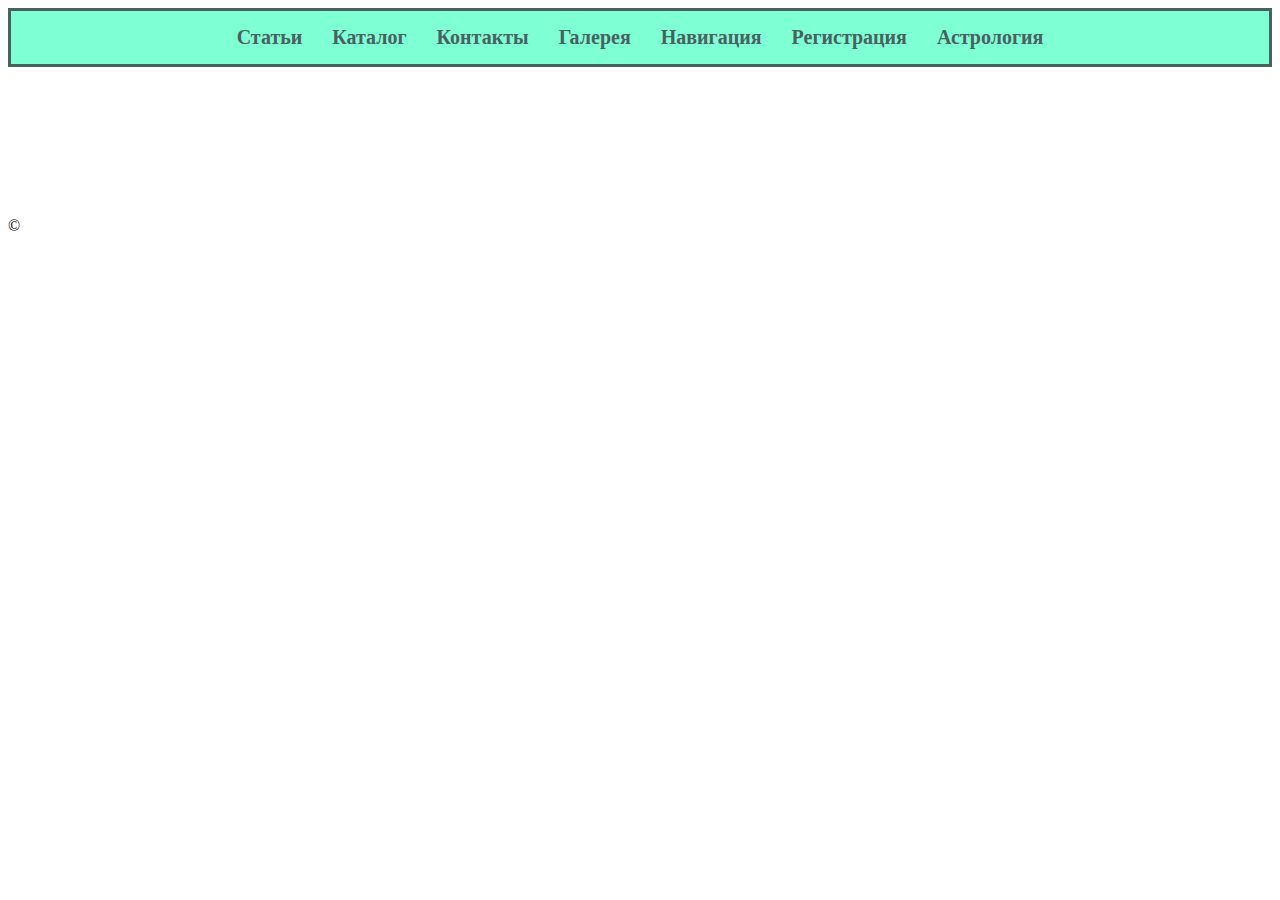
==== index.html @ b4ffe1aa "add: new date" ====
<!DOCTYPE html>
<html lang="en">

<head>
  <meta charset="UTF-8">
  <meta http-equiv="X-UA-Compatible" content="IE=edge">
  <meta name="viewport" content="width=device-width, initial-scale=1.0">
  <title>Главная</title>
  <link rel="stylesheet" href="./styles/style.css">
</head>

<body>
  <ul class="nav-list">
    <li><a class="nav-ref" href="pages/articles.html">Статьи</a></li>
    <li><a class="nav-ref" href="pages/catalog.html">Каталог</a></li>
    <li><a class="nav-ref" href="pages/contacts.html">Контакты</a></li>
    <li><a class="nav-ref" href="pages/gallery.html">Галерея</a></li>
    <li><a class="nav-ref" href="pages/page-nav.html">Навигация</a></li>
    <li><a class="nav-ref" href="pages/registration.html">Регистрация</a></li>
    <li><a class="nav-ref" href="pages/astrology.html">Астрология</a></li>
  </ul>

  <footer>&#169;</footer>
</body>

</html>
---- styles/style.css ----
.gallery_img {
  width: 250px;
  height: 250px;
}

.gallery-li {
  list-style: none;
  display: flex;
  flex-direction: column;
  gap: 15px;
  align-items: center;
}

.title-ref {
  text-decoration: none;
  color: blue;
  font-weight: 700;
  font-size: 20px;
  transition: color 300ms linear;
}

.gallery-list {
  margin: 0;
  padding: 0;
  display: flex;
  gap: 15px;
  flex-wrap: wrap;
  justify-content: center;
  align-items: center;
}

.title-ref:hover {
  color: red;
}

.gallery-list .gallery_img {
  transition: width 300ms linear;
  transition: height 300ms linear;
}

.gallery-list .gallery_img:hover {
  width: 200px;
  height: 200px;
}

.nav-list {
  margin: 0;
  padding: 0;
  list-style: none;
  display: flex;
  justify-content: center;
  gap: 30px;
  margin-bottom: 150px;
  border: 3px solid #46615f;
  padding: 15px;
  background-color: aquamarine;
  cursor: pointer;
  transition: background-color 300ms linear, border-radius 500ms linear;
}

.nav-list:hover {
  background-color: #dfe6e7;
  border-radius: 20px;
}

.nav-ref {
  text-decoration: none;
  font-weight: 700;
  font-size: 20px;
  color: #46615f;
  transition: color 300ms linear, font-size 300ms linear;
}

.nav-ref:hover {
  color: rgb(68, 11, 41);
  font-size: 24px;
}

.astrology-ul {
  list-style: none;
  margin: 0;
  padding: 0;
  display: grid;
  grid-template-columns: 100px 320px 1fr;
  column-gap: 650px;
  row-gap: 50px;
  justify-items: center;
  border: 3px solid #46615f;
  padding: 10px;
  margin-bottom: 50px;
  background: linear-gradient(rgb(139, 139, 176), rgb(97, 194, 203));
}

.astrology-title {
  color: rgb(187, 58, 159);
  margin: 0;
}

.astrology-span {
  font-size: 30px;
  color: rgb(42, 33, 102);
  font-weight: 700;
}

.astrology-li {
  display: flex;
  flex-direction: column;
  align-items: center;
  gap: 15px;
  border: 3px solid #10272b;
  padding: 10px;
  cursor: pointer;
  background: linear-gradient(rgb(211, 211, 215), rgb(225, 247, 249));
}

.astrology-li:hover {
  background: linear-gradient(rgb(59, 59, 82), rgb(200, 200, 206));
}

.astrology-li:hover .astrology-title {
  color: #d2e4e6;
}

.astrology-li:hover .astrology-span {
  color: #137d4c;
}

.planet-list {
  list-style: none;
  padding: 0;
  margin: 0;
  display: flex;
  justify-content: center;
  gap: 30px;
  flex-direction: row;
  margin-top: 20px;
  margin-bottom: 25px;
  flex-wrap: wrap;

}

.planet-item {
  display: flex;
  align-items: center;
  justify-content: center;
  gap: 20px;
}

.group-planet {
  display: flex;
  align-items: center;
  justify-content: center;
  gap: 15px;
}

.select-zn-zodiak {
  border: 2px solid #225881;
  border-radius: 25px;
  padding: 10px;
  cursor: pointer;
  background-color: #3EA2F0;
  color: #19415F;
  font-weight: 700;
  font-size: 24px;
  text-align: center;
  text-decoration: underline;
  font-family: "Merriweather", serif;
}

.planet-label {
  font-size: 30px;
  color: #7C1581;
  font-weight: 700;
  font-family: "Merriweather", serif;
}

.button-group {
  display: flex;
  align-items: center;
  justify-content: center;
}

.button-calc {
  cursor: pointer;
  border: none;
  padding: 10px;
  color: #6c2567;
  background-color: transparent;
  font-size: 26px;
  font-weight: 700;
  transition: background-color 500ms linear;
}

.button-calc:hover {
  background-color: #5bb1bd;
}
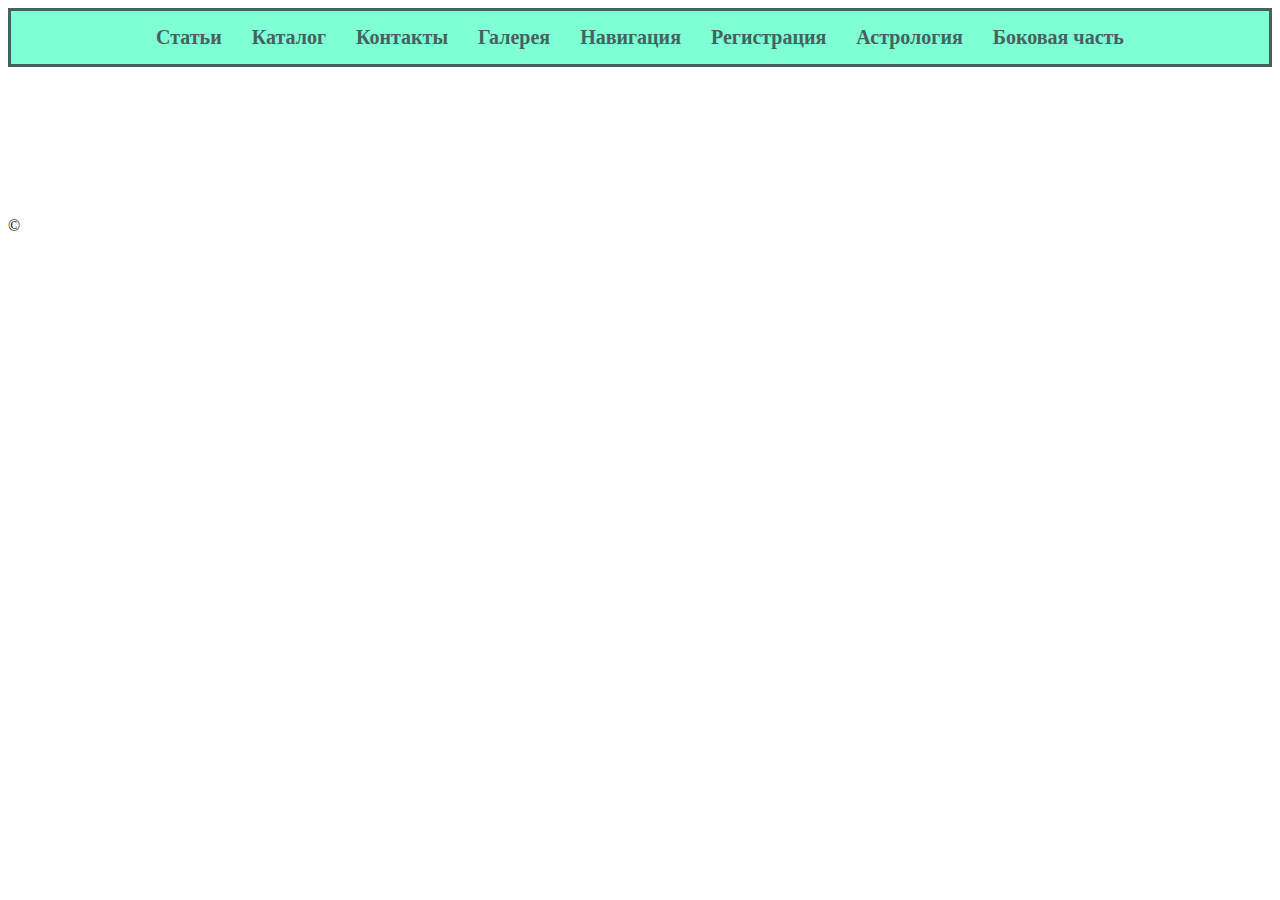
==== commit 7dc945a2: "add: new styles" ====
--- a/index.html
+++ b/index.html
@@ -18,6 +18,7 @@
     <li><a class="nav-ref" href="pages/page-nav.html">Навигация</a></li>
     <li><a class="nav-ref" href="pages/registration.html">Регистрация</a></li>
     <li><a class="nav-ref" href="pages/astrology.html">Астрология</a></li>
+    <li><a class="nav-ref" href="pages/aside.html">Боковая часть</a></li>
   </ul>
 
   <footer>&#169;</footer>
--- a/styles/style.css
+++ b/styles/style.css
@@ -91,9 +91,301 @@
   background: linear-gradient(rgb(139, 139, 176), rgb(97, 194, 203));
 }
 
+.articles_list {
+  display: flex;
+  gap: 25px;
+  justify-content: center;
+}
+
+.articles_ref {
+  text-decoration: none;
+  font-size: 24px;
+  color: #874982;
+  font-weight: 700;
+  border: 3px solid #794e86;
+  padding: 15px;
+  background-color: rgb(212, 228, 228);
+  transition: color 500ms linear, background-color 500ms linear;
+}
+
+.catlogs_list {
+  display: flex;
+  justify-content: center;
+  gap: 15px;
+}
+
+.catalogs_ref {
+  text-decoration: none;
+  font-size: 24px;
+  color: rgb(44, 9, 37);
+  font-weight: 700;
+  border: 3px solid #a0a622;
+  padding: 15px;
+  background: #5f989e;
+  transition: color 500ms linear, background-color 500ms linear, text-shadow 500ms linear;
+}
+
+.catalogs_ref:hover {
+  color: rgb(149, 157, 181);
+  background-color: #2f3a3b;
+  text-shadow: 2px 2px #624c4c;
+}
+
+.contacts_list {
+  display: flex;
+  gap: 15px;
+  justify-content: center;
+}
+
+.contact_ref {
+  text-decoration: none;
+  font-size: 24px;
+  font-weight: 700;
+  color: rgb(88, 87, 85);
+  border: 3px solid #0e4662;
+  padding: 10px;
+  background-color: #c1e1d2;
+  transition: color 500ms linear, background-color 500ms linear;
+}
+
+.contact_ref:hover {
+  color: rgb(40, 115, 51);
+  background-color: #ecf5f6;
+}
+
+.articles_ref:hover {
+  color: rgb(73, 77, 135);
+  background-color: #9fadae;
+}
+
 .astrology-title {
   color: rgb(187, 58, 159);
   margin: 0;
+}
+
+.gallery_list {
+  display: flex;
+  justify-content: center;
+  gap: 15px;
+}
+
+.gallery_ref {
+  text-decoration: none;
+  font-size: 24px;
+  font-weight: 700;
+  color: #64315F;
+  border: 3px solid #86427F;
+  padding: 10px;
+  background-color: #F477E8;
+  transition: color 500ms linear, background-color 500ms linear;
+}
+
+.navigation_list {
+  cursor: pointer;
+  margin-bottom: 15px;
+  display: flex;
+  justify-content: center;
+  gap: 15px;
+  border: 3px solid #223564;
+  padding: 10px;
+  background-color: #5481F5;
+  transition: background-color 500ms linear;
+}
+
+.navigation_list:hover {
+  background-color: #2E4786;
+}
+
+#navipage {
+  color: #5B45CA;
+  cursor: pointer;
+  text-align: center;
+  transition: letter-spacing 500ms linear, color 500ms linear, font-style 500ms linear;
+}
+
+#navipage:hover {
+  letter-spacing: 5px;
+  color: #6A50EC;
+  font-style: italic;
+}
+
+.anchors_list {
+  display: flex;
+  justify-content: center;
+  gap: 15px;
+}
+
+.anchor_ref {
+  text-decoration: none;
+  font-size: 24px;
+  font-weight: 700;
+  text-transform: uppercase;
+  color: #626422;
+  border: 3px solid #83862E;
+  padding: 10px;
+  background-color: #EFF553;
+  transition: color 500ms linear, background-color 500ms linear, font-size 500ms linear;
+}
+
+.anchor_ref:hover {
+  color: #A5A831;
+  background-color: #343431;
+  font-size: 22px;
+}
+
+#section1 {
+  text-align: center;
+  font-size: 24px;
+  cursor: pointer;
+  color: #17081c;
+  transition: background-color 500ms linear, color 500ms linear, border 500ms linear;
+}
+
+#section1:hover {
+  background-color: #657070;
+  color: #86342A;
+  border: 3px solid #a1b0bc;
+}
+
+.catalog-li {
+  display: flex;
+  gap: 5px;
+  align-items: center;
+  cursor: pointer;
+  transition: gap 500ms linear;
+}
+
+.catalog-ul {
+  display: flex;
+  flex-direction: column;
+  gap: 30px;
+}
+
+.group_section_one {
+  display: flex;
+  justify-content: center;
+  gap: 15px;
+}
+
+.group_ref_one {
+  text-decoration: none;
+  font-size: 20px;
+  font-weight: 700;
+  color: #4b115c;
+  transition: font-size 500ms linear, color 500ms linear;
+}
+
+.catalog-position {
+  font-weight: 700;
+  text-transform: uppercase;
+  font-size: 20px;
+  letter-spacing: 5px;
+  color: #312270;
+}
+
+.catalog-li .catalog-position {
+  transition: color 500ms linear,
+    transform 500ms linear,
+    letter-spacing 500ms linear,
+    text-shadow 500ms linear,
+    border 500ms linear,
+    padding 500ms linear,
+    background-color 500ms linear;
+
+}
+
+.catalog-li:hover .catalog-position {
+  color: rgb(180, 168, 168);
+  letter-spacing: 15px;
+  transform: scale(1.1);
+  text-shadow: 2px 2px #0f0202;
+  border: 3px solid #240aa1;
+  padding: 15px;
+  background-color: #c1ced8;
+}
+
+.catalog-li:hover {
+  gap: 100px;
+}
+
+.paragrah-one {
+  padding: 0;
+  text-align: center;
+  font-size: 26px;
+  font-weight: 700;
+  color: #5481F5;
+  cursor: pointer;
+  /*transition: opacity 500ms linear, line-height 500ms linear;*/
+}
+
+/*.paragrah-one:hover {
+  opacity: 0.5;
+  line-height: 150%;
+}*/
+
+.section_footer_one {
+  display: flex;
+  justify-content: center;
+  gap: 20px;
+}
+
+.section_footer_one_ref {
+  text-decoration: none;
+  font-weight: 700;
+  color: #2E4786;
+  font-size: 24px;
+  text-transform: uppercase;
+  transition: text-decoration 500ms linear,
+    transform 500ms linear,
+    background-color 500ms linear,
+    padding 500ms linear,
+    opacity 500ms linear,
+    color 500ms linear;
+}
+
+.section_footer_one_ref:hover {
+  text-decoration: underline;
+  transform-origin: 0 0;
+  transform: rotate(-5deg);
+  background-color: green;
+  padding: 10px;
+  opacity: 0.8;
+  color: #4f2f24;
+}
+
+
+
+.paragrah-one::selection {
+  color: rgb(76, 64, 64);
+  background: #5CF5F1;
+}
+
+
+.group_ref_one:hover {
+  font-size: 22px;
+  color: #c0afc1;
+}
+
+.nav_ref {
+  text-decoration: none;
+  font-size: 24px;
+  font-weight: 700;
+  text-transform: uppercase;
+  color: #266462;
+  border: 3px solid #338684;
+  padding: 10px;
+  background-color: #5CF5F1;
+  transition: color 500ms linear, background-color 500ms linear;
+}
+
+.nav_ref:hover {
+  color: #4DCAC6;
+  background-color: #5AECE7;
+}
+
+.gallery_ref:hover {
+  color: #86342A;
+  background-color: #F5604B;
 }
 
 .astrology-span {
@@ -193,4 +485,465 @@
 
 .button-calc:hover {
   background-color: #5bb1bd;
+}
+
+.list-aside {
+  list-style: none;
+  margin: 0;
+  padding: 0;
+  display: flex;
+  gap: 20px;
+  flex-direction: column;
+  align-items: center;
+}
+
+.ref-aside {
+  text-decoration: none;
+  color: #57b0b0;
+  font-size: 24px;
+  font-weight: 700;
+  transition: color 500ms linear;
+}
+
+.ref-aside:hover {
+  color: #3a4050;
+}
+
+.aside-main {
+  cursor: pointer;
+  background-color: #1c2d37;
+  width: 5500px;
+  border: 15px double #513759;
+  padding: 20px;
+  transition: background-color 500ms linear;
+  /* transform: translateY(15%);*/
+}
+
+.aside-main:hover {
+  background-color: #031625;
+}
+
+.main-aside-section {
+  display: flex;
+  gap: 50px;
+  margin-bottom: 50px;
+}
+
+.aside-title {
+  margin: 0;
+  color: #4b115c;
+  font-size: 36px;
+  align-self: center;
+}
+
+.main-text {
+  display: flex;
+  flex-direction: column;
+  align-items: flex-end;
+  /* position: absolute;
+  left: 20%;*/
+}
+
+.paragraph-aside {
+
+  transition: color 500ms linear;
+
+  font-size: 15px;
+  color: #225881;
+  cursor: pointer;
+}
+
+.paragraph-aside:hover {
+  color: #81888e;
+}
+
+.list_registration {
+  display: flex;
+  justify-content: center;
+  gap: 15px;
+}
+
+.ref_registration {
+  transition: color 500ms linear;
+
+  text-decoration: none;
+  color: #252220;
+  font-size: 24px;
+  font-weight: 700;
+}
+
+.ref_registration:hover {
+  color: #bebbb8;
+}
+
+.title_registration {
+
+  transition: color 500ms linear;
+
+  text-align: center;
+  cursor: pointer;
+  color: #4b115c;
+}
+
+.title_registration:hover {
+  color: #514954;
+}
+
+.fieldset_name {
+  padding: 15px;
+}
+
+.legend_name {
+
+  transition: color 500ms linear;
+
+  color: #283b58;
+  cursor: pointer;
+  font-size: 24px;
+  font-weight: 700;
+}
+
+.legend_name:hover {
+  color: #b6b9bb;
+}
+
+.group_surname {
+  margin-bottom: 10px;
+}
+
+.lable_surname {
+  margin-right: 15px;
+  font-size: 24px;
+}
+
+.label_name {
+  margin-right: 47px;
+  font-size: 24px;
+}
+
+.input_surname {
+
+  transition: color 500ms linear, background-color 500ms linear;
+
+  background-color: #0e2f35;
+  color: #a8adad;
+  font-size: 24px;
+  font-weight: 700;
+  padding: 5px;
+  cursor: pointer;
+}
+
+.input_surname:hover {
+  color: #a8b8e0;
+  background-color: #f7f5f4;
+}
+
+.field_kitchen {
+
+  transition: border 500ms linear;
+
+  cursor: pointer;
+  padding: 10px;
+  border: 4px double #8fa2ad;
+
+  margin-bottom: 20px;
+}
+
+.field_kitchen:hover {
+  border: 4px double #336372;
+}
+
+.field_kitchen:hover .field_legend_kitchen {
+  color: rgb(94, 83, 83);
+}
+
+.field_legend_kitchen {
+
+  transition: text-decoration 500ms linear, color 500ms linear;
+
+  color: #796eb5;
+  font-size: 24px;
+  font-weight: 700;
+  cursor: pointer;
+}
+
+.field_legend_kitchen:hover {
+  text-decoration: underline;
+  color: #5B45CA;
+}
+
+.label_kitchen {
+
+  transition: color 500ms linear;
+
+  color: #702259;
+  font-size: 20px;
+  font-weight: 700;
+  cursor: pointer;
+  text-transform: uppercase;
+  letter-spacing: 5px;
+}
+
+.label_kitchen:hover {
+  color: #d5d7dd;
+}
+
+.group_kitchen {
+  margin-bottom: 10px;
+}
+
+.button_management {
+
+  transition: border 500ms linear;
+
+  padding: 15px;
+  border: 5px double #1c1d1d;
+  cursor: pointer;
+}
+
+.button_management:hover {
+  background: linear-gradient(#e0dada, #6c72ae);
+  border: none;
+}
+
+.group-button-registration {
+  margin-bottom: 10px;
+}
+
+.button-registration {
+
+  transition: color 500ms linear, background-color 500ms linear;
+
+  border: none;
+  cursor: pointer;
+  padding: 10px;
+  letter-spacing: 5px;
+  font-size: 16px;
+  font-weight: 700;
+  color: coral;
+  background-color: #ebbbab;
+}
+
+.button-registration:hover {
+  color: rgb(216, 204, 200);
+  background-color: #1b0a05;
+}
+
+.button-clear-form {
+
+  transition: color 500ms linear, background-color 500ms linear;
+
+  border: none;
+  cursor: pointer;
+  padding: 10px;
+  letter-spacing: 8px;
+  font-size: 17px;
+  font-weight: 700;
+  color: rgb(241, 239, 234);
+  background-color: #2a1f1b;
+}
+
+.button-clear-form:hover {
+  color: #2a1f1b;
+  background-color: rgb(241, 239, 234);
+}
+
+.legend_buttin_managment {
+  color: #631c29;
+  font-size: 24px;
+  font-weight: 700;
+}
+
+
+.button_management .legend_buttin_managment {
+  transition: color 500ms linear;
+}
+
+.button_management:hover .legend_buttin_managment {
+  color: rgb(17, 121, 132);
+}
+
+.menu_button {
+
+  transition: background-color 500ms linear;
+
+  cursor: pointer;
+  border: none;
+  padding: 15px;
+  background-color: #053f46;
+  margin-bottom: 25px;
+}
+
+.menu_button:hover {
+  background-color: #2883c8;
+}
+
+.main-menu {
+  display: flex;
+  flex-direction: column;
+  gap: 15px;
+  align-items: center;
+  background-color: #e2eaea;
+  padding: 10px;
+  width: 120px;
+}
+
+.span-menu {
+
+  transition: color 500ms linear;
+
+  color: rgb(90, 90, 87);
+  font-size: 20px;
+  font-weight: 700;
+  cursor: pointer;
+}
+
+.span-menu:hover {
+  color: #0f1a35;
+}
+
+.close-button {
+
+  transition: color 500ms linear, background-color 500ms linear;
+
+  color: #312270;
+  background-color: #a2bdc4;
+  font-weight: 700;
+  font-size: 20px;
+  cursor: pointer;
+  border: none;
+  padding: 10px;
+  margin-bottom: 15px;
+  margin-left: 50px;
+}
+
+.close-button:hover {
+  color: #46615f;
+  background-color: #c1bac3;
+}
+
+.form-menu {
+
+  position: absolute;
+
+  transform: translateY(-15%);
+
+  transition: background-color 500ms linear;
+
+  visibility: hidden;
+  padding: 15px;
+  background-color: #282807;
+  width: 150px;
+  cursor: pointer;
+}
+
+.form-menu:hover {
+  background-color: #414347;
+}
+
+.form_on_close {
+  transform: scale(1.1);
+}
+
+.footer {
+  position: relative;
+}
+
+.statement_field {
+
+  transition: border 500ms linear;
+
+  padding: 15px;
+  border: 5px double #5c1d40;
+  cursor: pointer;
+  margin-bottom: 15px;
+
+}
+
+.statement_field:hover {
+  border: 5px double #9b9397;
+}
+
+.statement_legend {
+  color: #617bbc;
+  font-size: 20px;
+  font-weight: 700;
+}
+
+.statement_field .statement_legend {
+  transition: color 500ms linear;
+}
+
+.statement_field:hover .statement_legend {
+  color: #62756c;
+}
+
+.statement_value {
+  margin-bottom: 10px;
+
+  display: flex;
+  align-items: center;
+  gap: 5px;
+}
+
+.statement_label {
+
+  transition: color 500ms linear;
+
+  color: rgb(184, 121, 121);
+  font-size: 20px;
+  font-weight: 700;
+  cursor: pointer;
+}
+
+.statement_label:hover {
+  color: rgb(161, 87, 87);
+}
+
+.date_birth_fieldset {
+
+  transition: border 500ms linear;
+
+  margin-bottom: 20px;
+  padding: 15px;
+  border: 5px double #db8667;
+  cursor: pointer;
+}
+
+.date_birth_fieldset:hover {
+  border: 5px double #966a5c;
+}
+
+.date_birth_legend {
+  color: #064f65;
+  font-size: 24px;
+  font-weight: 700;
+}
+
+.date_birth_fieldset .date_birth_legend {
+  transition: color 500ms linear;
+}
+
+.date_birth_fieldset:hover .date_birth_legend {
+  color: rgb(174, 185, 167);
+}
+
+.date_birth_label {
+
+  transition: color 500ms linear;
+
+  color: #a7bd00;
+  font-size: 24px;
+  font-weight: 700;
+  cursor: pointer;
+}
+
+.date_birth_label:hover {
+  color: #6f7b0f;
+}
+
+.date_birth_group {
+  display: flex;
+  align-items: center;
+  gap: 10px;
 }